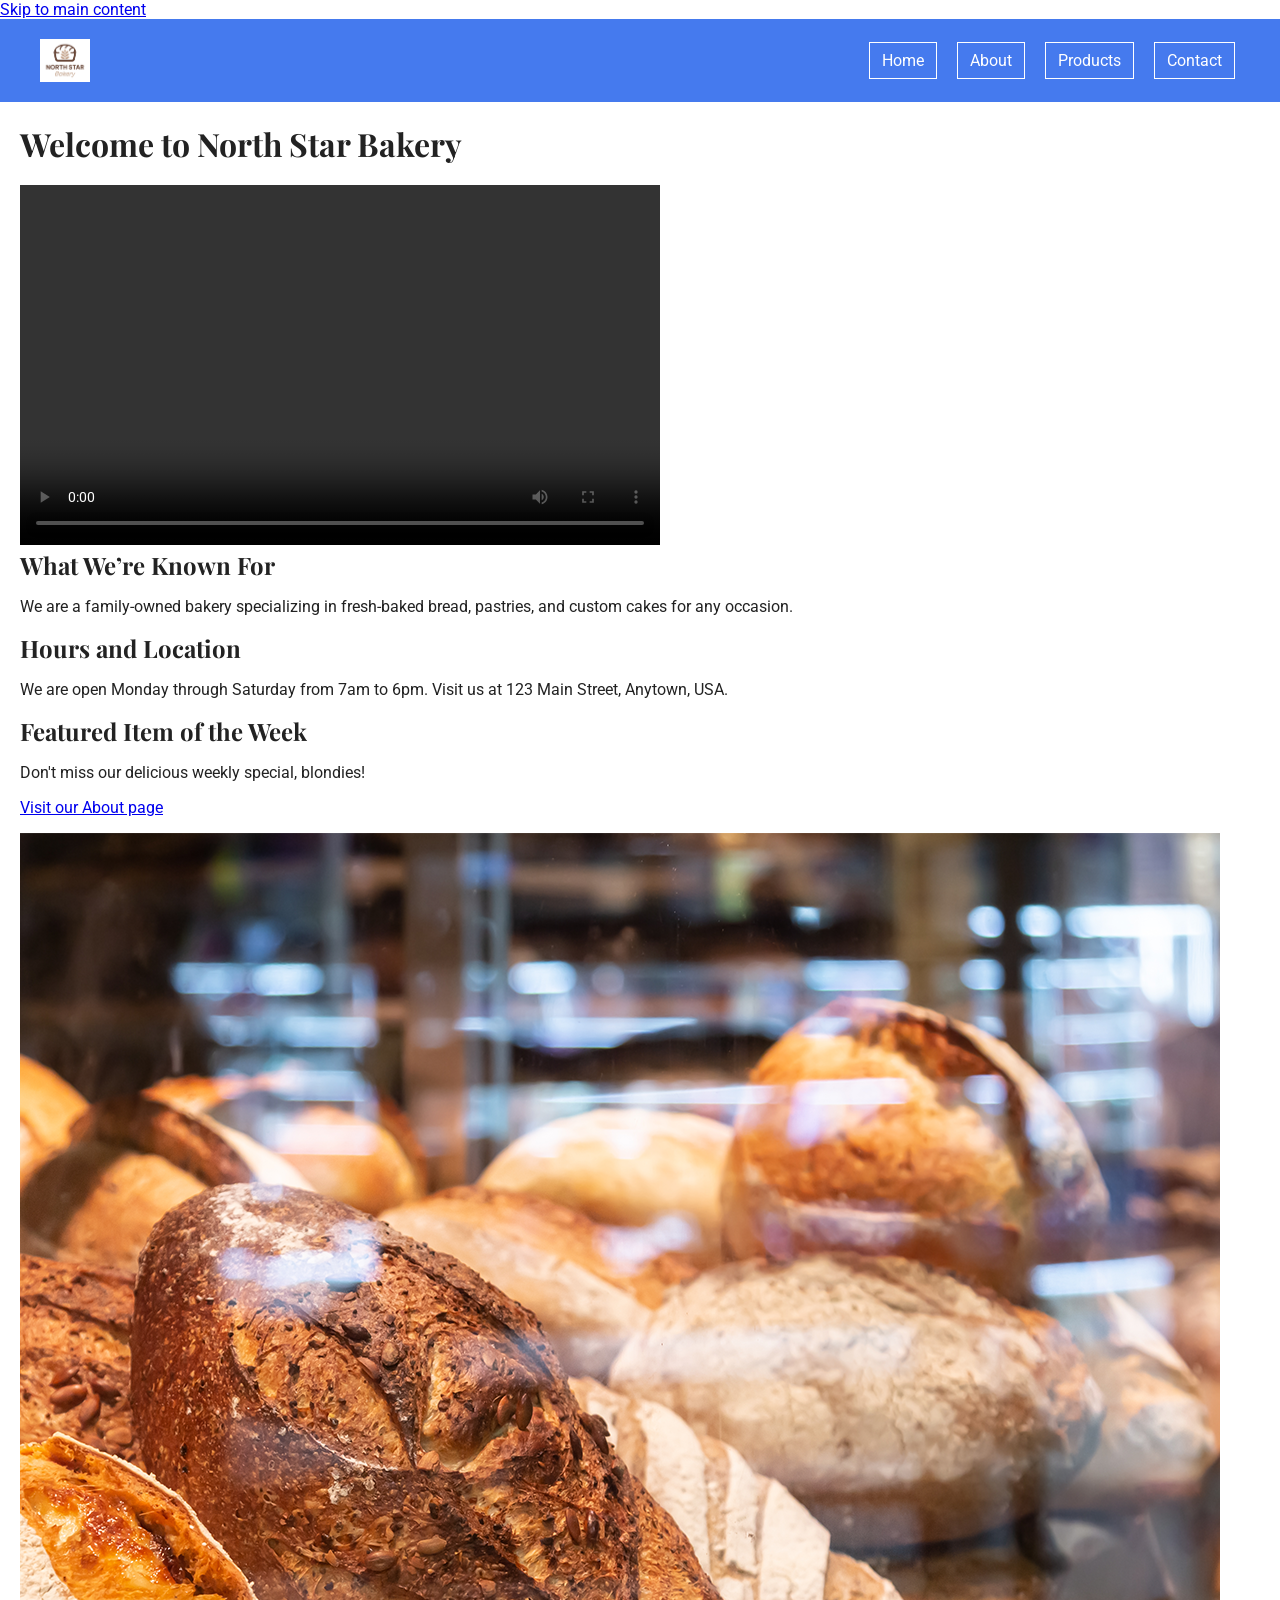
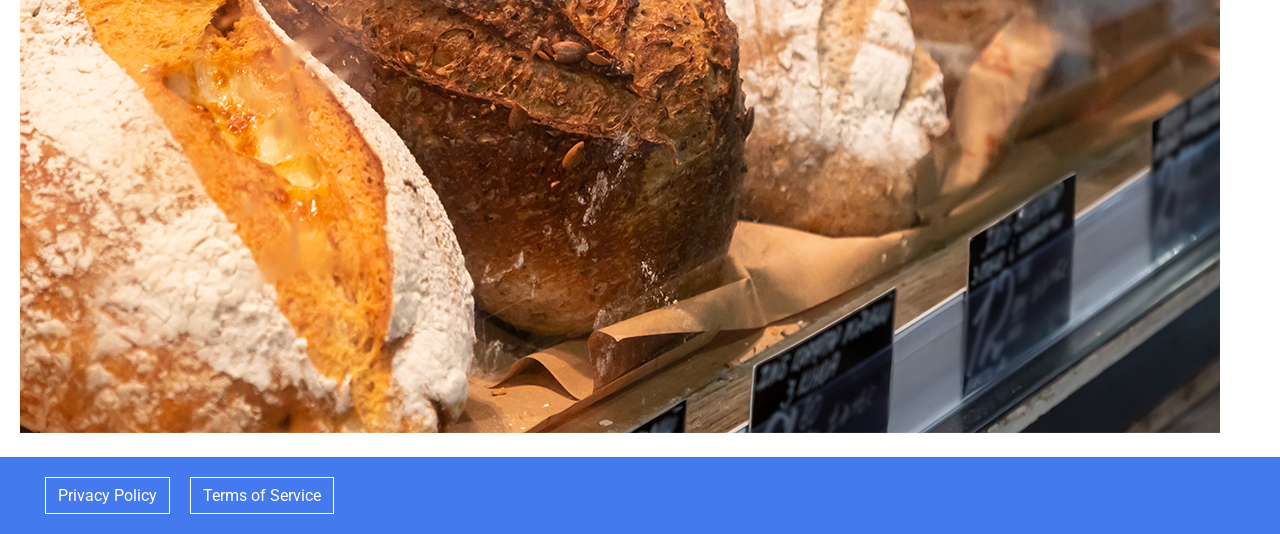
==== index.html @ e87c0e3d "file structure change" ====
<!doctype html>
<html lang="en">
  <head>
    <meta charset="UTF-8" />
    <link rel="stylesheet" href="css/styles.css" />
    <link rel="preconnect" href="https://fonts.googleapis.com" />
    <link rel="preconnect" href="https://fonts.gstatic.com" crossorigin />
    <link
      href="https://fonts.googleapis.com/css2?family=Playfair+Display:ital,wght@0,400..900;1,400..900&family=Roboto:ital,wght@0,100..900;1,100..900&display=swap"
      rel="stylesheet"
    />
    <title>GQ Website</title>
  </head>
  <body>
    <a href="#main-content">Skip to main content</a>
    <header>
      <nav aria-label="Primary">
        <img
          id="bakery-logo"
          src="assets/bakery-logo_c.png"
          alt="North Star Bakery Logo"
        />
        <ul>
          <li><a href="index.html" aria-current="page">Home</a></li>
          <li><a href="about.html">About</a></li>
          <li><a href="products.html">Products</a></li>
          <li><a href="contact.html">Contact</a></li>
        </ul>
      </nav>
    </header>
    <main id="main-content">
      <h1>Welcome to North Star Bakery</h1>
      <video controls width="640" height="360">
        <source src="assets/bakery-behind-scenes_c.mp4" type="video/mp4" />
        Your browser does not support the video element.
      </video>
      <section id="what-were-known-for">
        <h2>What We’re Known For</h2>
        <p>
          We are a family-owned bakery specializing in fresh-baked bread,
          pastries, and custom cakes for any occasion.
        </p>
      </section>
      <section id="hours-and-location">
        <h2>Hours and Location</h2>
        <p>
          We are open Monday through Saturday from 7am to 6pm. Visit us at 123
          Main Street, Anytown, USA.
        </p>
      </section>
      <section id="featured-item-of-the-week">
        <h2>Featured Item of the Week</h2>
        <p>Don't miss our delicious weekly special, blondies!</p>
      </section>
      <p><a href="about.html">Visit our About page</a></p>
      <img src="assets/bakery-bread_c.png" alt="Bakery bread selection" />
    </main>
    <footer>
      <nav aria-label="Footer">
        <ul>
          <li><a href="privacy.html">Privacy Policy</a></li>
          <li><a href="terms.html">Terms of Service</a></li>
        </ul>
      </nav>
    </footer>
  </body>
</html>
---- css/styles.css ----
*,
*::before,
*::after {
  box-sizing: border-box;
}

html {
  height: 100%;
}

h1,
h2,
h3,
h4,
h5,
h6 {
  font-family: "Playfair Display", serif;
  margin: 0;
}

h1 {
  margin-bottom: 20px;
}

body {
  margin: 0;
  font-family: "Roboto", sans-serif;
  color: #222222;
  background-color: #ffffff;
  height: 100%;
  min-height: 100vh;
  display: flex;
  flex-direction: column;
}

main {
  padding: 20px;
  flex: 1;
}

#bakery-logo {
  width: 50px;
  height: auto;
}

nav {
  width: 100%;
  background-color: #457aee;
  padding: 15px 20px;
  display: flex;
  flex-direction: column;
  align-items: center;
  gap: 15px;
}

nav ul {
  list-style: none;
  margin: 0;
  padding: 0;
  display: flex;
  flex-direction: column;
  width: 100%;
  gap: 10px;
}

nav ul li {
  padding: 8px 12px;
  border: 1px solid #ffffff;
  display: flex;
  align-items: center;
  justify-content: center;
}

nav ul li a {
  color: #ffffff;
  text-decoration: none;
  display: flex;
  align-items: center;
  justify-content: center;
  text-align: center;
}

fieldset {
  display: flex;
  flex-direction: column;
  gap: 0.75rem;
  padding: 1rem;
  border: 1px solid #ccc;
}

figure {
  margin: 0;
}

/* Products Page */
#product-categories img {
  max-width: 100%;
  height: auto;
  display: block;
}

/* Media Queries */
@media (min-width: 768px) {
  nav {
    flex-direction: row;
    justify-content: space-between;
    padding: 20px 40px;
  }

  nav ul {
    flex-direction: row;
    width: auto;
    justify-content: flex-end;
  }

  nav ul li {
    margin: 0 5px;
  }
}
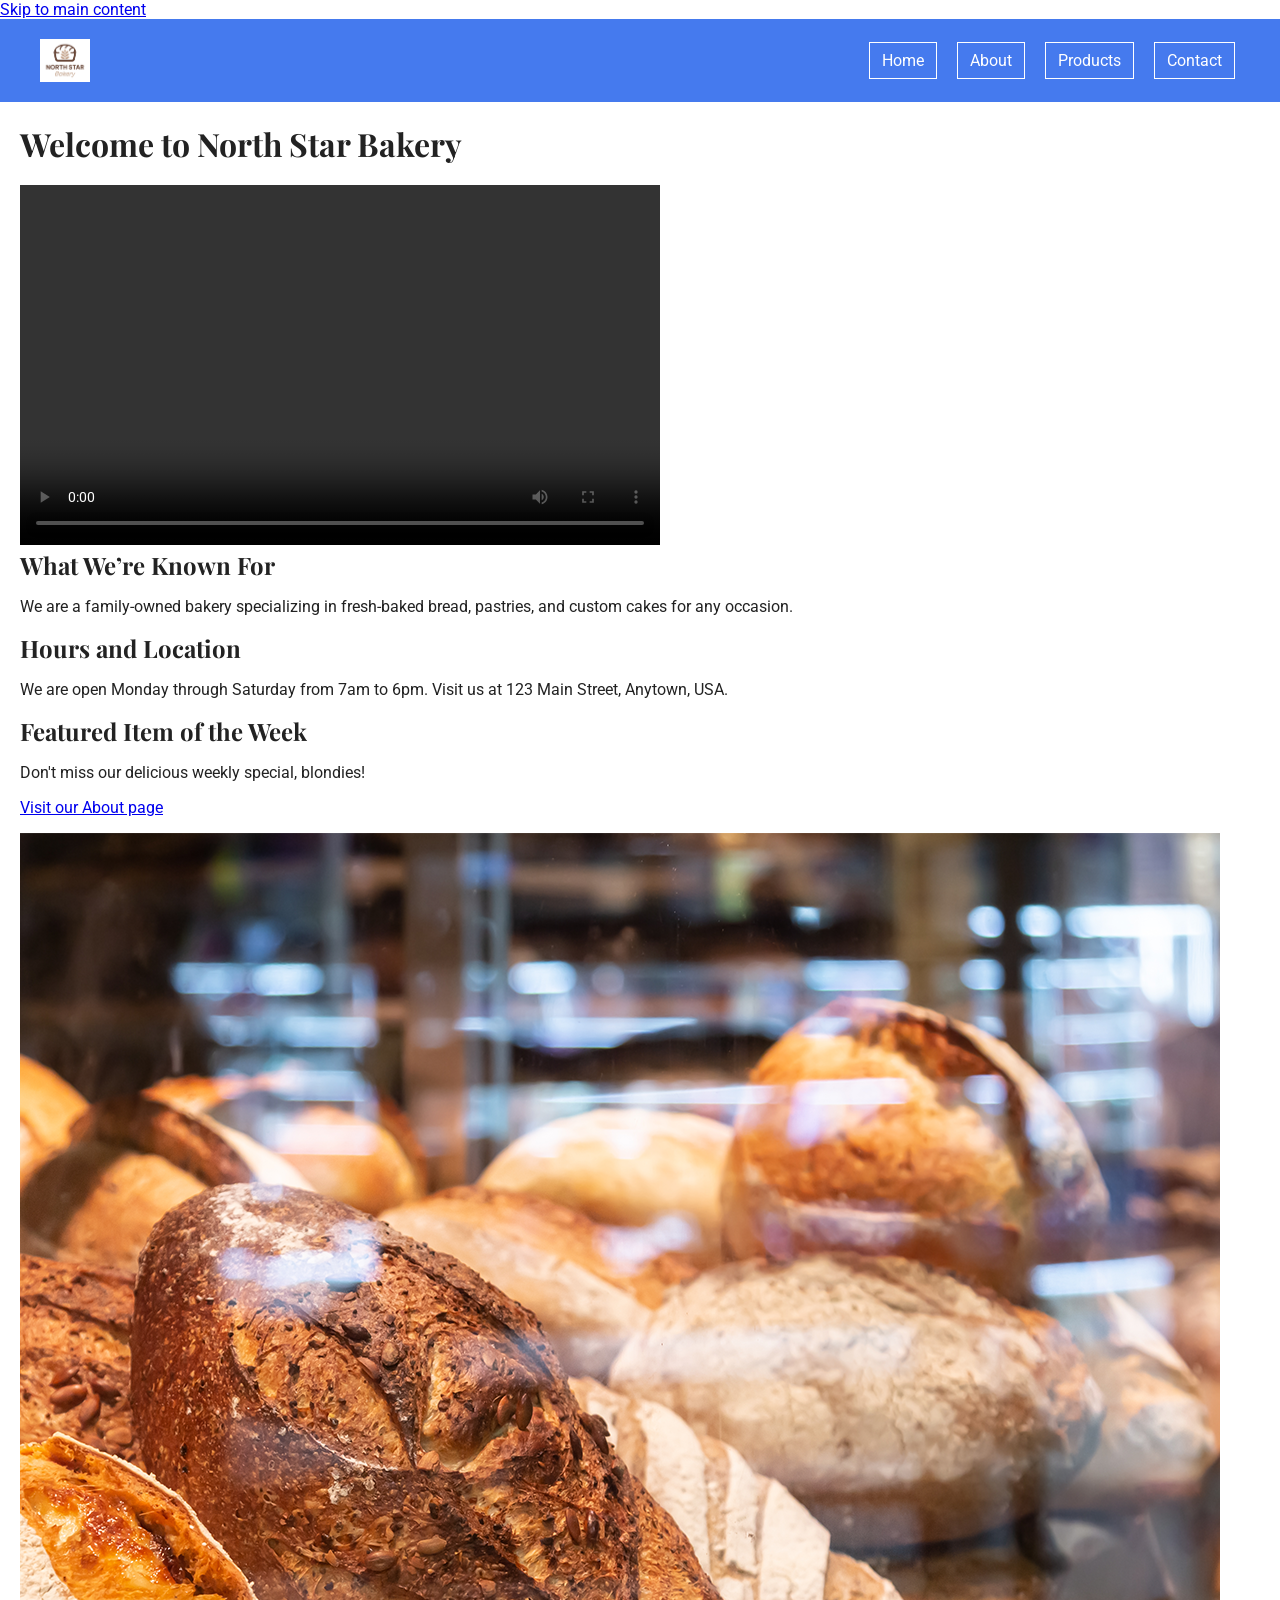
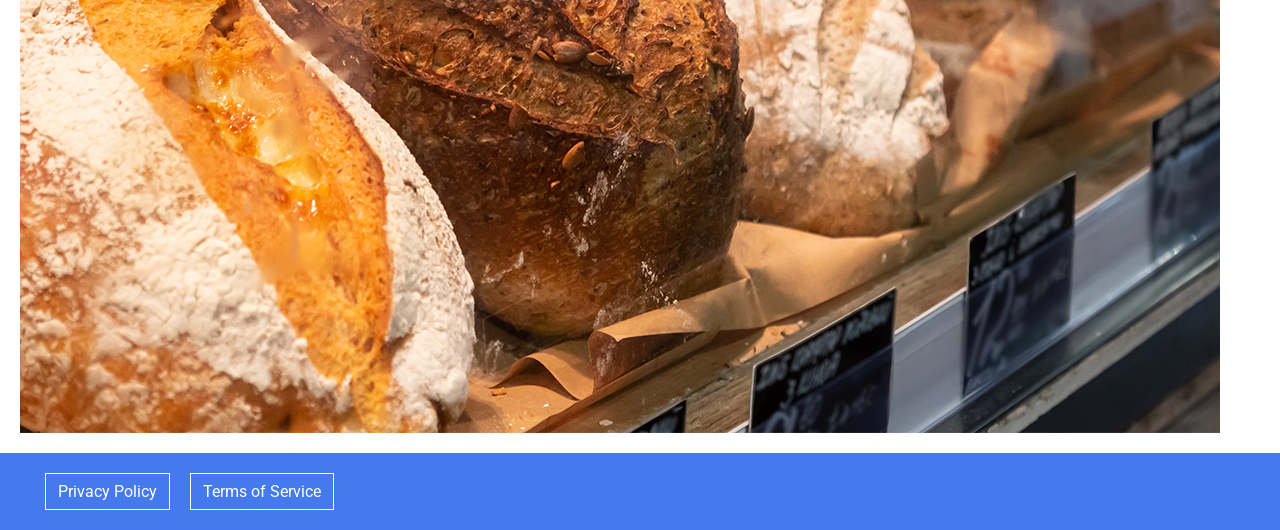
==== commit 6eda6f5f: "viewport meta tag" ====
--- a/index.html
+++ b/index.html
@@ -2,6 +2,7 @@
 <html lang="en">
   <head>
     <meta charset="UTF-8" />
+    <meta name="viewport" content="width=device-width, initial-scale=1.0" />
     <link rel="stylesheet" href="css/styles.css" />
     <link rel="preconnect" href="https://fonts.googleapis.com" />
     <link rel="preconnect" href="https://fonts.gstatic.com" crossorigin />
--- a/css/styles.css
+++ b/css/styles.css
@@ -93,7 +93,7 @@
 }
 
 /* Products Page */
-#product-categories img {
+img {
   max-width: 100%;
   height: auto;
   display: block;
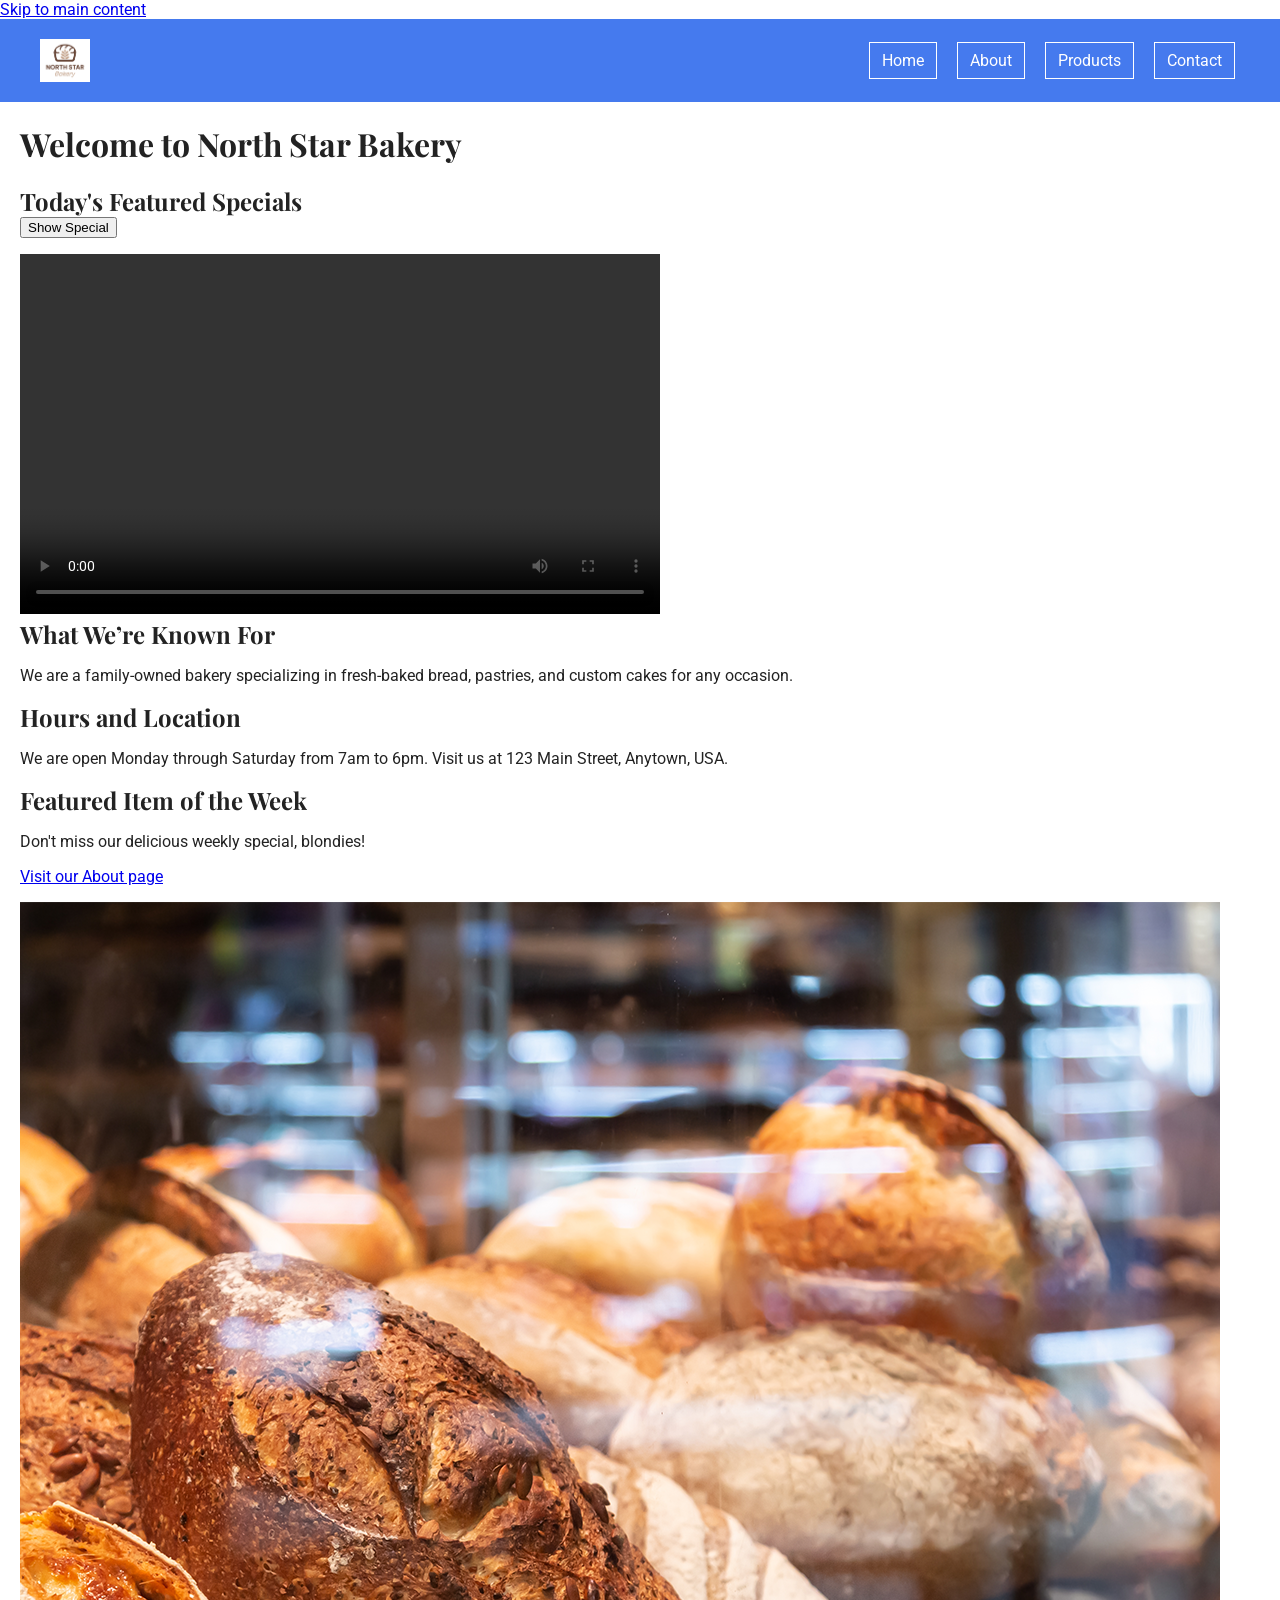
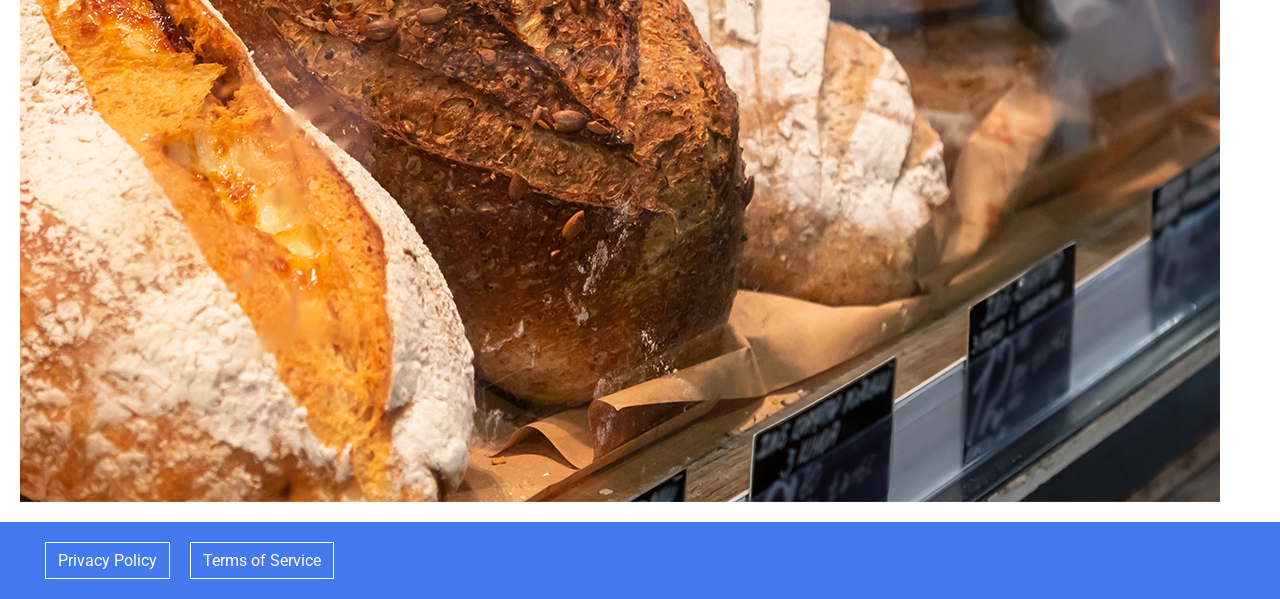
==== commit 711067d3: "specials button fix" ====
--- a/index.html
+++ b/index.html
@@ -31,6 +31,12 @@
     </header>
     <main id="main-content">
       <h1>Welcome to North Star Bakery</h1>
+      <!-- Specials Button -->
+      <section id="specials-section">
+        <h2>Today's Featured Specials</h2>
+        <button type="button" id="specialButton">Show Special</button>
+        <p id="specialDisplay"></p>
+      </section>
       <video controls width="640" height="360">
         <source src="assets/bakery-behind-scenes_c.mp4" type="video/mp4" />
         Your browser does not support the video element.
@@ -64,5 +70,6 @@
         </ul>
       </nav>
     </footer>
+    <script src="script.js"></script>
   </body>
 </html>
